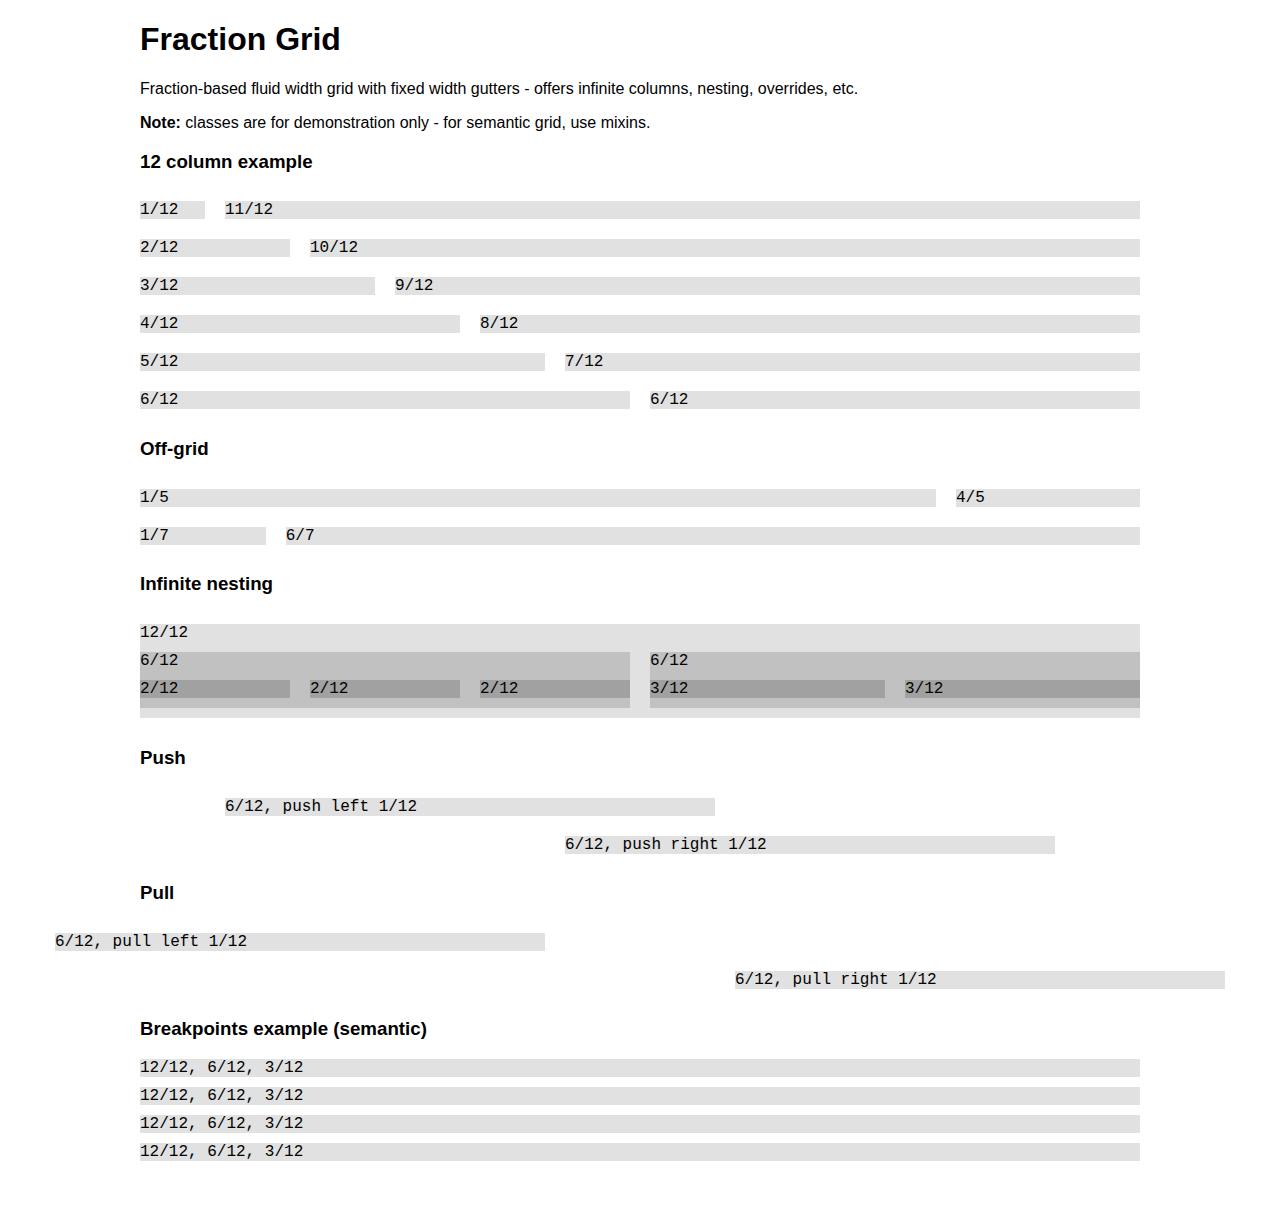
==== demo.html @ cd0e2073 "Clearer indication of example responsiveness" ====
<!DOCTYPE html>
<html lang="en">
  <head>
    <meta charset="utf-8" />
    <meta name="viewport" content="width=device-width,initial-scale=1" />
    <title>Fraction Grid</title>
    <link href="main.css" rel="stylesheet" type="text/css" />
  </head>
  <body>

    <div class="page">

      <!-- https://gist.github.com/iamkeir/080cc2595467825c4fde -->

      <h1>Fraction Grid</h1>

      <p>Fraction-based fluid width grid with fixed width gutters - offers infinite columns, nesting, overrides, etc.</p>

      <p><strong>Note:</strong> classes are for demonstration only - for semantic grid, use mixins.</p>

      <h3>12 column example</h3>

      <div class="grid">
        <div class="col-1-12"><code>1/12</code></div><div class="col-11-12"><code>11/12</code></div>
        <div class="col-1-6"><code>2/12</code></div><div class="col-5-6"><code>10/12</code></div>
        <div class="col-1-4"><code>3/12</code></div><div class="col-3-4"><code>9/12</code></div>
        <div class="col-1-3"><code>4/12</code></div><div class="col-2-3"><code>8/12</code></div>
        <div class="col-5-12"><code>5/12</code></div><div class="col-7-12"><code>7/12</code></div>
        <div class="col-1-2"><code>6/12</code></div><div class="col-1-2"><code>6/12</code></div>
      </div>

      <h3>Off-grid</h3>

      <div class="grid">
        <div class="col-1-5"><code>1/5</code></div><div class="col-4-5"><code>4/5</code></div>
        <div class="col-1-7"><code>1/7</code></div><div class="col-6-7"><code>6/7</code></div>
      </div>

      <h3>Infinite nesting</h3>

      <div class="grid">
        <div class="col">
          <code>
            12/12
            <div class="grid">
              <div class="col-1-2">
                <code>
                  6/12
                  <div class="grid">
                    <div class="col-1-3"><code>2/12</code></div>
                    <div class="col-1-3"><code>2/12</code></div>
                    <div class="col-1-3"><code>2/12</code></div>
                  </div>
                </code>
              </div>
              <div class="col-1-2">
                <code>
                  6/12
                  <div class="grid">
                    <div class="col-1-2"><code>3/12</code></div>
                    <div class="col-1-2"><code>3/12</code></div>
                  </div>
                </code>
              </div>
            </div>
          </code>
        </div>
      </div>

      <h3>Push</h3>

      <div class="grid">
        <div class="col-1-2 push-left-1-12"><code>6/12, push left 1/12</code></div>
      </div>

      <div class="grid">
        <div class="col-1-2 push-right-1-12"><code>6/12, push right 1/12</code></div>
      </div>

      <h3>Pull</h3>

      <div class="grid">
        <div class="col-1-2 pull-left-1-12"><code>6/12, pull left 1/12</code></div>
      </div>

      <div class="grid">
        <div class="col-1-2 pull-right-1-12"><code>6/12, pull right 1/12</code></div>
      </div>

      <h3>Breakpoints example (semantic)</h3>

      <div class="example-responsive-grid">
        <div class="example-responsive-grid-col"><code>12/12, 6/12, 3/12</code></div>
        <div class="example-responsive-grid-col"><code>12/12, 6/12, 3/12</code></div>
        <div class="example-responsive-grid-col"><code>12/12, 6/12, 3/12</code></div>
        <div class="example-responsive-grid-col"><code>12/12, 6/12, 3/12</code></div>
      </div>

      <br />

    </div><!--/page-->

  </body>
</html>
---- main.css ----
/* INDEX
*/
/*! normalize.css v3.0.2 | MIT License | git.io/normalize */
/** 1. Set default font family to sans-serif. 2. Prevent iOS text size adjust after orientation change, without disabling user zoom. */
html { font-family: sans-serif; /* 1 */ -ms-text-size-adjust: 100%; /* 2 */ -webkit-text-size-adjust: 100%; /* 2 */ }

/** Remove default margin. */
body { margin: 0; }

/* HTML5 display definitions ========================================================================== */
/** Correct `block` display not defined for any HTML5 element in IE 8/9. Correct `block` display not defined for `details` or `summary` in IE 10/11 and Firefox. Correct `block` display not defined for `main` in IE 11. */
article, aside, details, figcaption, figure, footer, header, hgroup, main, menu, nav, section, summary { display: block; }

/** 1. Correct `inline-block` display not defined in IE 8/9. 2. Normalize vertical alignment of `progress` in Chrome, Firefox, and Opera. */
audio, canvas, progress, video { display: inline-block; /* 1 */ vertical-align: baseline; /* 2 */ }

/** Prevent modern browsers from displaying `audio` without controls. Remove excess height in iOS 5 devices. */
audio:not([controls]) { display: none; height: 0; }

/** Address `[hidden]` styling not present in IE 8/9/10. Hide the `template` element in IE 8/9/11, Safari, and Firefox < 22. */
[hidden], template { display: none; }

/* Links ========================================================================== */
/** Remove the gray background color from active links in IE 10. */
a { background-color: transparent; }

/** Improve readability when focused and also mouse hovered in all browsers. */
a:active, a:hover { outline: 0; }

/* Text-level semantics ========================================================================== */
/** Address styling not present in IE 8/9/10/11, Safari, and Chrome. */
abbr[title] { border-bottom: 1px dotted; }

/** Address style set to `bolder` in Firefox 4+, Safari, and Chrome. */
b, strong { font-weight: bold; }

/** Address styling not present in Safari and Chrome. */
dfn { font-style: italic; }

/** Address variable `h1` font-size and margin within `section` and `article` contexts in Firefox 4+, Safari, and Chrome. */
h1 { font-size: 2em; margin: 0.67em 0; }

/** Address styling not present in IE 8/9. */
mark { background: #ff0; color: #000; }

/** Address inconsistent and variable font size in all browsers. */
small { font-size: 80%; }

/** Prevent `sub` and `sup` affecting `line-height` in all browsers. */
sub, sup { font-size: 75%; line-height: 0; position: relative; vertical-align: baseline; }

sup { top: -0.5em; }

sub { bottom: -0.25em; }

/* Embedded content ========================================================================== */
/** Remove border when inside `a` element in IE 8/9/10. */
img { border: 0; }

/** Correct overflow not hidden in IE 9/10/11. */
svg:not(:root) { overflow: hidden; }

/* Grouping content ========================================================================== */
/** Address margin not present in IE 8/9 and Safari. */
figure { margin: 1em 40px; }

/** Address differences between Firefox and other browsers. */
hr { box-sizing: content-box; height: 0; }

/** Contain overflow in all browsers. */
pre { overflow: auto; }

/** Address odd `em`-unit font size rendering in all browsers. */
code, kbd, pre, samp { font-family: monospace, monospace; font-size: 1em; }

/* Forms ========================================================================== */
/** Known limitation: by default, Chrome and Safari on OS X allow very limited styling of `select`, unless a `border` property is set. */
/** 1. Correct color not being inherited. Known issue: affects color of disabled elements. 2. Correct font properties not being inherited. 3. Address margins set differently in Firefox 4+, Safari, and Chrome. */
button, input, optgroup, select, textarea { color: inherit; /* 1 */ font: inherit; /* 2 */ margin: 0; /* 3 */ }

/** Address `overflow` set to `hidden` in IE 8/9/10/11. */
button { overflow: visible; }

/** Address inconsistent `text-transform` inheritance for `button` and `select`. All other form control elements do not inherit `text-transform` values. Correct `button` style inheritance in Firefox, IE 8/9/10/11, and Opera. Correct `select` style inheritance in Firefox. */
button, select { text-transform: none; }

/** 1. Avoid the WebKit bug in Android 4.0.* where (2) destroys native `audio` and `video` controls. 2. Correct inability to style clickable `input` types in iOS. 3. Improve usability and consistency of cursor style between image-type `input` and others. */
button, html input[type="button"], input[type="reset"], input[type="submit"] { -webkit-appearance: button; /* 2 */ cursor: pointer; /* 3 */ }

/** Re-set default cursor for disabled elements. */
button[disabled], html input[disabled] { cursor: default; }

/** Remove inner padding and border in Firefox 4+. */
button::-moz-focus-inner, input::-moz-focus-inner { border: 0; padding: 0; }

/** Address Firefox 4+ setting `line-height` on `input` using `!important` in the UA stylesheet. */
input { line-height: normal; }

/** It's recommended that you don't attempt to style these elements. Firefox's implementation doesn't respect box-sizing, padding, or width.  1. Address box sizing set to `content-box` in IE 8/9/10. 2. Remove excess padding in IE 8/9/10. */
input[type="checkbox"], input[type="radio"] { box-sizing: border-box; /* 1 */ padding: 0; /* 2 */ }

/** Fix the cursor style for Chrome's increment/decrement buttons. For certain `font-size` values of the `input`, it causes the cursor style of the decrement button to change from `default` to `text`. */
input[type="number"]::-webkit-inner-spin-button, input[type="number"]::-webkit-outer-spin-button { height: auto; }

/** 1. Address `appearance` set to `searchfield` in Safari and Chrome. 2. Address `box-sizing` set to `border-box` in Safari and Chrome (include `-moz` to future-proof). */
input[type="search"] { -webkit-appearance: textfield; /* 1 */ /* 2 */ box-sizing: content-box; }

/** Remove inner padding and search cancel button in Safari and Chrome on OS X. Safari (but not Chrome) clips the cancel button when the search input has padding (and `textfield` appearance). */
input[type="search"]::-webkit-search-cancel-button, input[type="search"]::-webkit-search-decoration { -webkit-appearance: none; }

/** Define consistent border, margin, and padding. */
fieldset { border: 1px solid #c0c0c0; margin: 0 2px; padding: 0.35em 0.625em 0.75em; }

/** 1. Correct `color` not being inherited in IE 8/9/10/11. 2. Remove padding so people aren't caught out if they zero out fieldsets. */
legend { border: 0; /* 1 */ padding: 0; /* 2 */ }

/** Remove default vertical scrollbar in IE 8/9/10/11. */
textarea { overflow: auto; }

/** Don't inherit the `font-weight` (applied by a rule above). NOTE: the default cannot safely be changed in Chrome and Safari on OS X. */
optgroup { font-weight: bold; }

/* Tables ========================================================================== */
/** Remove most spacing between table cells. */
table { border-collapse: collapse; border-spacing: 0; }

td, th { padding: 0; }

/* FRACTION GRID Fixed gutter, fluid width grid based on fractions Infinite columns, nesting, overrides, etc. Inspired by http://builtbyboon.com/blog/proportional-grids Note: use lowest common denominator, e.g. 1/6 rather than 2/12
*/
/* DEMO CLASSES For demonstration only (or if you wish to have class-based grid)
*/
body { overflow-x: hidden; }

* { box-sizing: border-box; }

.page { max-width: 1000px; margin: 0 auto; }

code { display: block; margin: 10px 0; background: #e1e1e1; }

code code { background: #c1c1c1; }

code code code { background: #a1a1a1; }

.grid { margin-left: -20px; }
.grid:after { content: ""; display: table; clear: both; }

.col { float: left; padding-left: 20px; width: 100%; }
.col-11-12 { float: left; padding-left: 20px; width: 91.6666666667%; }
.col-5-6 { float: left; padding-left: 20px; width: 83.3333333333%; }
.col-3-4 { float: left; padding-left: 20px; width: 75%; }
.col-2-3 { float: left; padding-left: 20px; width: 66.6666666667%; }
.col-7-12 { float: left; padding-left: 20px; width: 58.3333333333%; }
.col-1-2 { float: left; padding-left: 20px; width: 50%; }
.col-5-12 { float: left; padding-left: 20px; width: 41.6666666667%; }
.col-1-3 { float: left; padding-left: 20px; width: 33.3333333333%; }
.col-1-4 { float: left; padding-left: 20px; width: 25%; }
.col-1-6 { float: left; padding-left: 20px; width: 16.6666666667%; }
.col-1-12 { float: left; padding-left: 20px; width: 8.3333333333%; }
.col-1-5 { float: left; padding-left: 20px; width: 80%; }
.col-4-5 { float: left; padding-left: 20px; width: 20%; }
.col-1-7 { float: left; padding-left: 20px; width: 14.2857142857%; }
.col-6-7 { float: left; padding-left: 20px; width: 85.7142857143%; }

.push-left-1-12 { margin-left: 8.3333333333%; }

.push-right-1-12 { float: right; margin-right: 8.3333333333%; }

.pull-left-1-12 { margin-left: -8.3333333333%; }

.pull-right-1-12 { float: right; margin-right: -8.3333333333%; }

@media (min-width: 521px) { .responsive-grid { margin-left: -20px; }
  .responsive-grid:after { content: ""; display: table; clear: both; } }

@media (min-width: 521px) { .responsive-grid-col { float: left; padding-left: 20px; width: 50%; } }
@media (min-width: 769px) { .responsive-grid-col { float: left; padding-left: 20px; width: 25%; } }
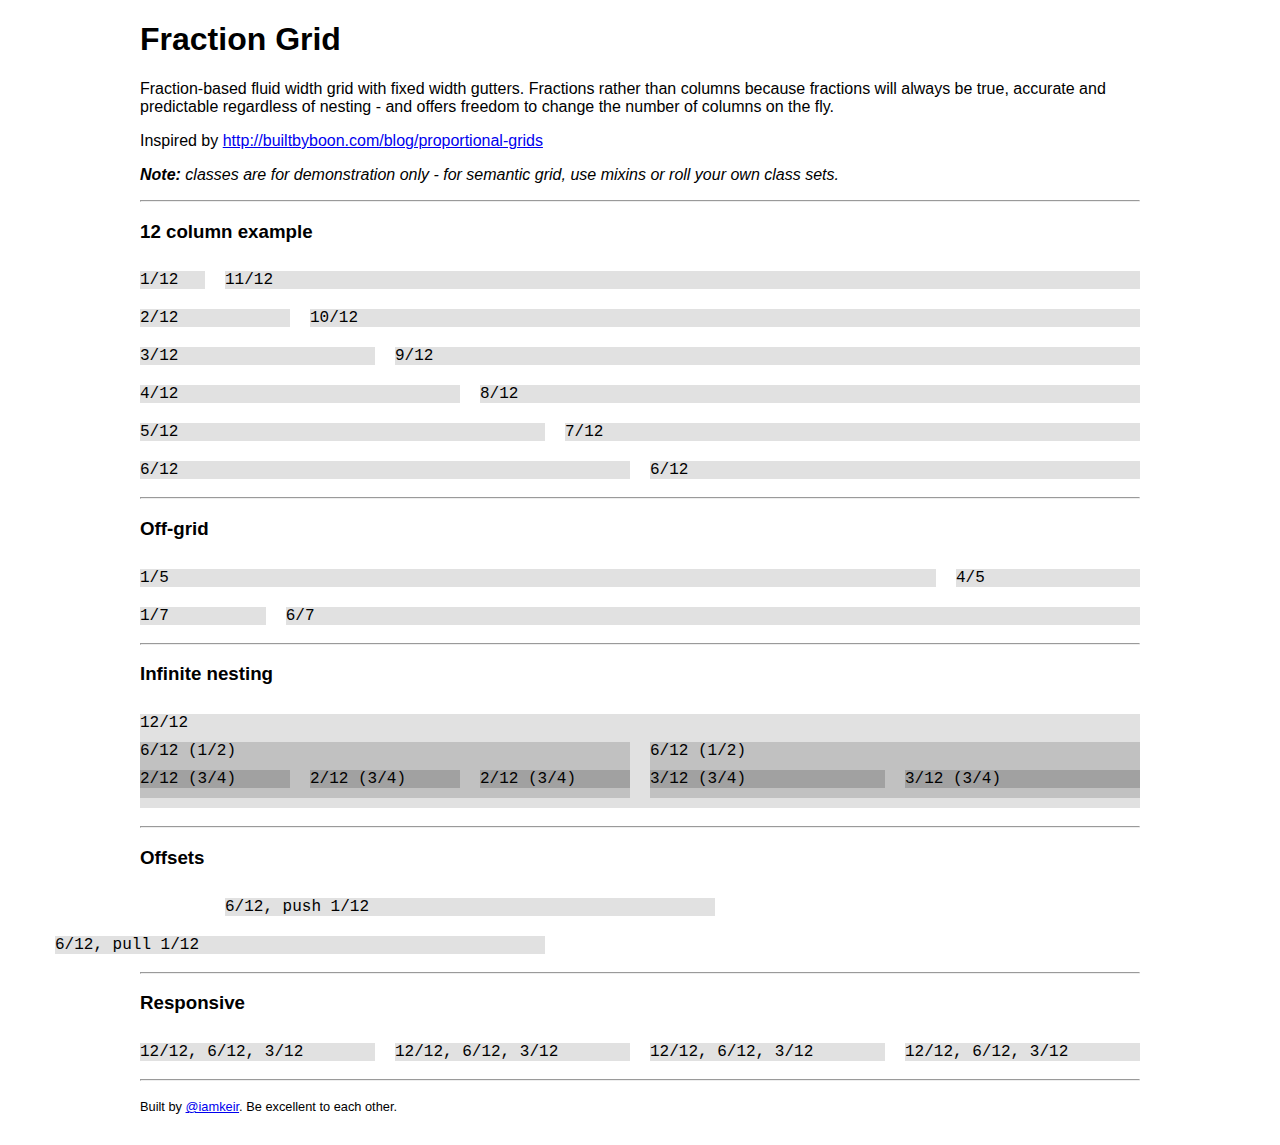
==== commit b18615d8: "Refactored naming conventions, improved demo page, simplified push/pull, split out resets for easier" ====
--- a/demo.html
+++ b/demo.html
@@ -14,10 +14,14 @@
 
       <h1>Fraction Grid</h1>
 
-      <p>Fraction-based fluid width grid with fixed width gutters - offers infinite columns, nesting, overrides, etc.</p>
-
-      <p><strong>Note:</strong> classes are for demonstration only - for semantic grid, use mixins.</p>
-
+      <p>Fraction-based fluid width grid with fixed width gutters. Fractions rather than columns because fractions will always be true, accurate and predictable regardless of nesting - and offers freedom to change the number of columns on the fly.</p>
+      
+      <p>Inspired by <a href="http://builtbyboon.com/blog/proportional-grids">http://builtbyboon.com/blog/proportional-grids</a></p>
+      
+      <p><em><strong>Note:</strong> classes are for demonstration only - for semantic grid, use mixins or roll your own class sets.</em></p>
+      
+      <hr />
+      
       <h3>12 column example</h3>
 
       <div class="grid">
@@ -28,6 +32,8 @@
         <div class="col-5-12"><code>5/12</code></div><div class="col-7-12"><code>7/12</code></div>
         <div class="col-1-2"><code>6/12</code></div><div class="col-1-2"><code>6/12</code></div>
       </div>
+      
+      <hr />
 
       <h3>Off-grid</h3>
 
@@ -35,6 +41,8 @@
         <div class="col-1-5"><code>1/5</code></div><div class="col-4-5"><code>4/5</code></div>
         <div class="col-1-7"><code>1/7</code></div><div class="col-6-7"><code>6/7</code></div>
       </div>
+      
+      <hr />
 
       <h3>Infinite nesting</h3>
 
@@ -45,20 +53,20 @@
             <div class="grid">
               <div class="col-1-2">
                 <code>
-                  6/12
+                  6/12 (1/2)
                   <div class="grid">
-                    <div class="col-1-3"><code>2/12</code></div>
-                    <div class="col-1-3"><code>2/12</code></div>
-                    <div class="col-1-3"><code>2/12</code></div>
+                    <div class="col-1-3"><code>2/12 (3/4)</code></div>
+                    <div class="col-1-3"><code>2/12 (3/4)</code></div>
+                    <div class="col-1-3"><code>2/12 (3/4)</code></div>
                   </div>
                 </code>
               </div>
               <div class="col-1-2">
                 <code>
-                  6/12
+                  6/12 (1/2)
                   <div class="grid">
-                    <div class="col-1-2"><code>3/12</code></div>
-                    <div class="col-1-2"><code>3/12</code></div>
+                    <div class="col-1-2"><code>3/12 (3/4)</code></div>
+                    <div class="col-1-2"><code>3/12 (3/4)</code></div>
                   </div>
                 </code>
               </div>
@@ -66,37 +74,33 @@
           </code>
         </div>
       </div>
-
-      <h3>Push</h3>
+      
+      <hr />
+      
+      <h3>Offsets</h3>
 
       <div class="grid">
-        <div class="col-1-2 push-left-1-12"><code>6/12, push left 1/12</code></div>
+        <div class="col-1-2 push-1-12"><code>6/12, push 1/12</code></div>
       </div>
 
       <div class="grid">
-        <div class="col-1-2 push-right-1-12"><code>6/12, push right 1/12</code></div>
+        <div class="col-1-2 pull-1-12"><code>6/12, pull 1/12</code></div>
       </div>
 
-      <h3>Pull</h3>
+      <hr />
+      
+      <h3>Responsive</h3>
 
-      <div class="grid">
-        <div class="col-1-2 pull-left-1-12"><code>6/12, pull left 1/12</code></div>
+      <div class="responsive-grid">
+        <div class="responsive-grid-col"><code>12/12, 6/12, 3/12</code></div>
+        <div class="responsive-grid-col"><code>12/12, 6/12, 3/12</code></div>
+        <div class="responsive-grid-col"><code>12/12, 6/12, 3/12</code></div>
+        <div class="responsive-grid-col"><code>12/12, 6/12, 3/12</code></div>
       </div>
 
-      <div class="grid">
-        <div class="col-1-2 pull-right-1-12"><code>6/12, pull right 1/12</code></div>
-      </div>
-
-      <h3>Breakpoints example (semantic)</h3>
-
-      <div class="example-responsive-grid">
-        <div class="example-responsive-grid-col"><code>12/12, 6/12, 3/12</code></div>
-        <div class="example-responsive-grid-col"><code>12/12, 6/12, 3/12</code></div>
-        <div class="example-responsive-grid-col"><code>12/12, 6/12, 3/12</code></div>
-        <div class="example-responsive-grid-col"><code>12/12, 6/12, 3/12</code></div>
-      </div>
-
-      <br />
+      <hr />
+      
+      <p><small>Built by <a href="http://twitter.com/iamkeir">@iamkeir</a>. Be excellent to each other.</small></p>
 
     </div><!--/page-->
 
--- a/main.css
+++ b/main.css
@@ -126,7 +126,7 @@
 
 td, th { padding: 0; }
 
-/* FRACTION GRID Fixed gutter, fluid width grid based on fractions Infinite columns, nesting, overrides, etc. Inspired by http://builtbyboon.com/blog/proportional-grids Note: use lowest common denominator, e.g. 1/6 rather than 2/12
+/* FRACTION GRID Fixed gutter, fluid width grid based on fractions Note: use lowest common denominator, e.g. 1/6 rather than 2/12
 */
 /* DEMO CLASSES For demonstration only (or if you wish to have class-based grid)
 */
@@ -162,16 +162,12 @@
 .col-1-7 { float: left; padding-left: 20px; width: 14.2857142857%; }
 .col-6-7 { float: left; padding-left: 20px; width: 85.7142857143%; }
 
-.push-left-1-12 { margin-left: 8.3333333333%; }
+.push-1-12 { margin-left: 8.3333333333%; }
 
-.push-right-1-12 { float: right; margin-right: 8.3333333333%; }
-
-.pull-left-1-12 { margin-left: -8.3333333333%; }
-
-.pull-right-1-12 { float: right; margin-right: -8.3333333333%; }
+.pull-1-12 { margin-left: -8.3333333333%; }
 
 @media (min-width: 521px) { .responsive-grid { margin-left: -20px; }
   .responsive-grid:after { content: ""; display: table; clear: both; } }
 
-@media (min-width: 521px) { .responsive-grid-col { float: left; padding-left: 20px; width: 50%; } }
-@media (min-width: 769px) { .responsive-grid-col { float: left; padding-left: 20px; width: 25%; } }
+@media (min-width: 521px) { .responsive-grid-col { float: left; padding-left: 20px; width: 50%; margin-left: 50%; } }
+@media (min-width: 769px) { .responsive-grid-col { float: left; padding-left: 20px; width: 25%; margin-left: 0; } }
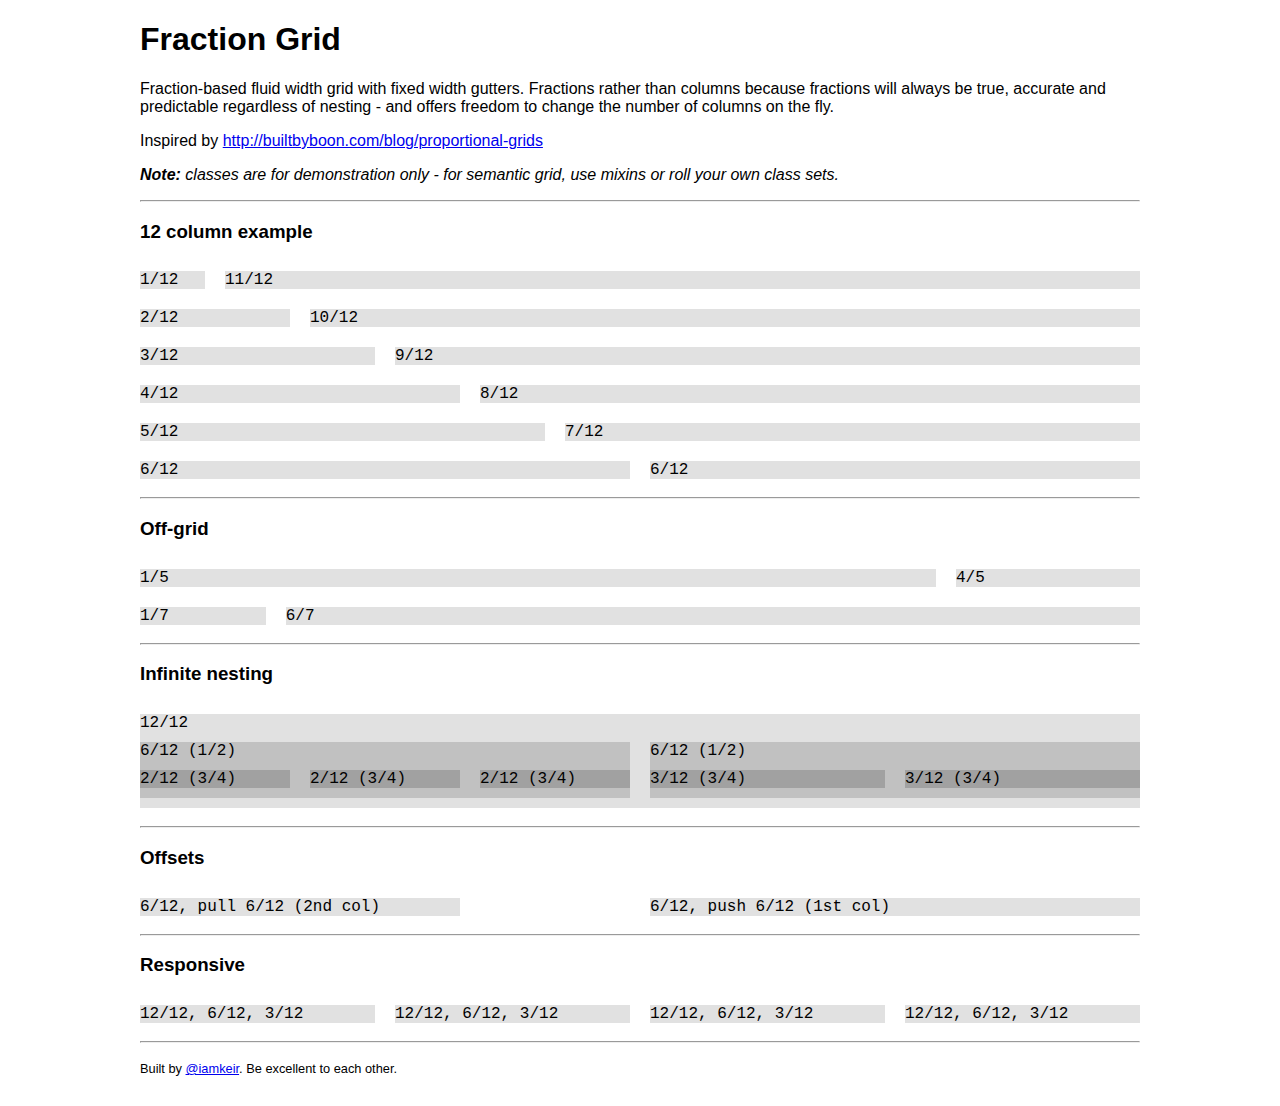
==== commit 606afa07: "Improved offsets by using position: relative" ====
--- a/demo.html
+++ b/demo.html
@@ -80,11 +80,8 @@
       <h3>Offsets</h3>
 
       <div class="grid">
-        <div class="col-1-2 push-1-12"><code>6/12, push 1/12</code></div>
-      </div>
-
-      <div class="grid">
-        <div class="col-1-2 pull-1-12"><code>6/12, pull 1/12</code></div>
+        <div class="col-1-2 push-1-2"><code>6/12, push 6/12 (1st col)</code></div>
+        <div class="col-1-3 pull-1-2"><code>6/12, pull 6/12 (2nd col)</code></div>
       </div>
 
       <hr />
--- a/main.css
+++ b/main.css
@@ -162,12 +162,12 @@
 .col-1-7 { float: left; padding-left: 20px; width: 14.2857142857%; }
 .col-6-7 { float: left; padding-left: 20px; width: 85.7142857143%; }
 
-.push-1-12 { margin-left: 8.3333333333%; }
+.push-1-2 { position: relative; left: 50%; }
 
-.pull-1-12 { margin-left: -8.3333333333%; }
+.pull-1-2 { position: relative; left: -50%; }
 
 @media (min-width: 521px) { .responsive-grid { margin-left: -20px; }
   .responsive-grid:after { content: ""; display: table; clear: both; } }
 
-@media (min-width: 521px) { .responsive-grid-col { float: left; padding-left: 20px; width: 50%; margin-left: 50%; } }
-@media (min-width: 769px) { .responsive-grid-col { float: left; padding-left: 20px; width: 25%; margin-left: 0; } }
+@media (min-width: 521px) { .responsive-grid-col { float: left; padding-left: 20px; width: 50%; position: relative; left: 50%; } }
+@media (min-width: 769px) { .responsive-grid-col { float: left; padding-left: 20px; width: 25%; position: static; left: auto; right: auto; } }
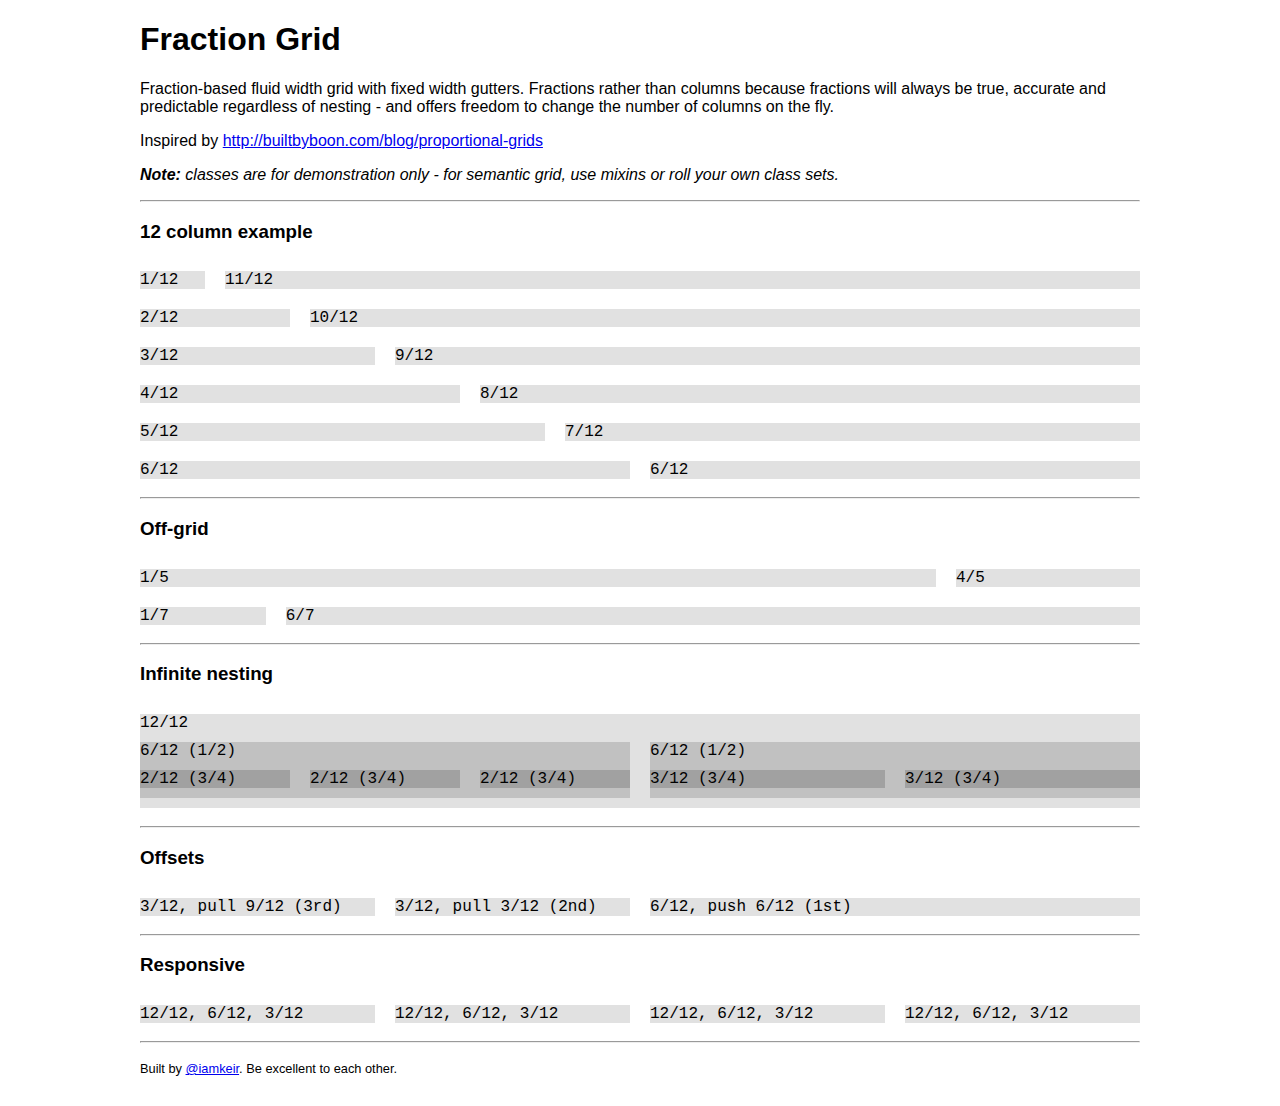
==== commit 985ec832: "Better demo of offsets" ====
--- a/demo.html
+++ b/demo.html
@@ -80,8 +80,9 @@
       <h3>Offsets</h3>
 
       <div class="grid">
-        <div class="col-1-2 push-1-2"><code>6/12, push 6/12 (1st col)</code></div>
-        <div class="col-1-3 pull-1-2"><code>6/12, pull 6/12 (2nd col)</code></div>
+        <div class="col-1-2 push-1-2"><code>6/12, push 6/12 (1st)</code></div>
+        <div class="col-1-4 pull-1-4"><code>3/12, pull 3/12 (2nd)</code></div>
+        <div class="col-1-4 pull-3-4"><code>3/12, pull 9/12 (3rd)</code></div>
       </div>
 
       <hr />
--- a/main.css
+++ b/main.css
@@ -164,7 +164,9 @@
 
 .push-1-2 { position: relative; left: 50%; }
 
-.pull-1-2 { position: relative; left: -50%; }
+.pull-1-4 { position: relative; left: -25%; }
+
+.pull-3-4 { position: relative; left: -75%; }
 
 @media (min-width: 521px) { .responsive-grid { margin-left: -20px; }
   .responsive-grid:after { content: ""; display: table; clear: both; } }
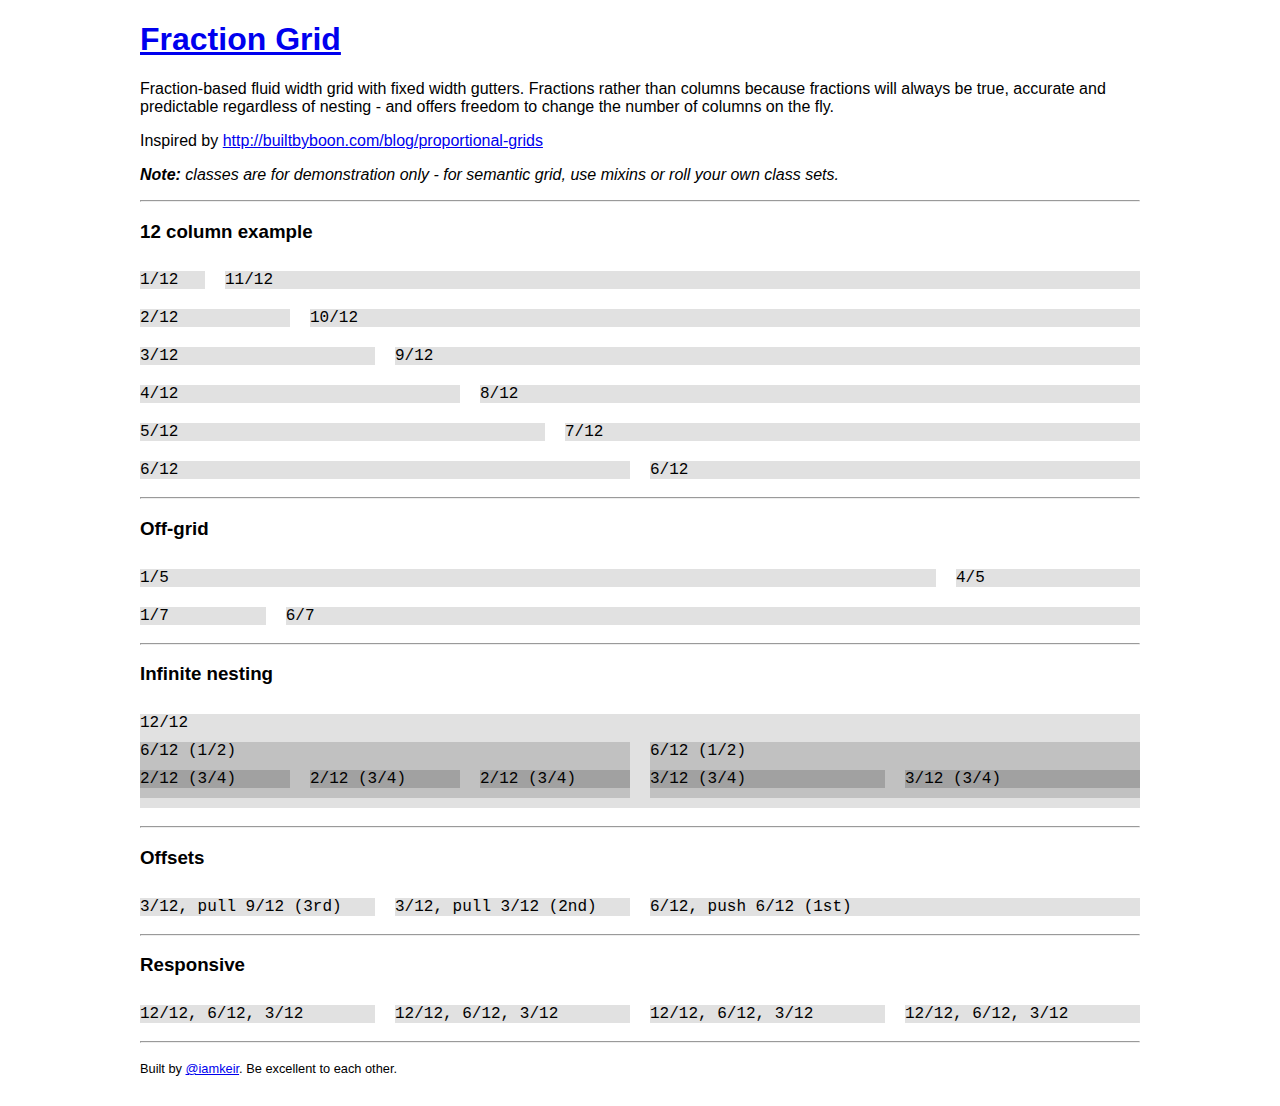
==== commit b20531fd: "Link to github" ====
--- a/demo.html
+++ b/demo.html
@@ -12,7 +12,7 @@
 
       <!-- https://gist.github.com/iamkeir/080cc2595467825c4fde -->
 
-      <h1>Fraction Grid</h1>
+      <h1><a href="https://github.com/iamkeir/fraction-grid" title="View on Github">Fraction Grid</a></h1>
 
       <p>Fraction-based fluid width grid with fixed width gutters. Fractions rather than columns because fractions will always be true, accurate and predictable regardless of nesting - and offers freedom to change the number of columns on the fly.</p>
       
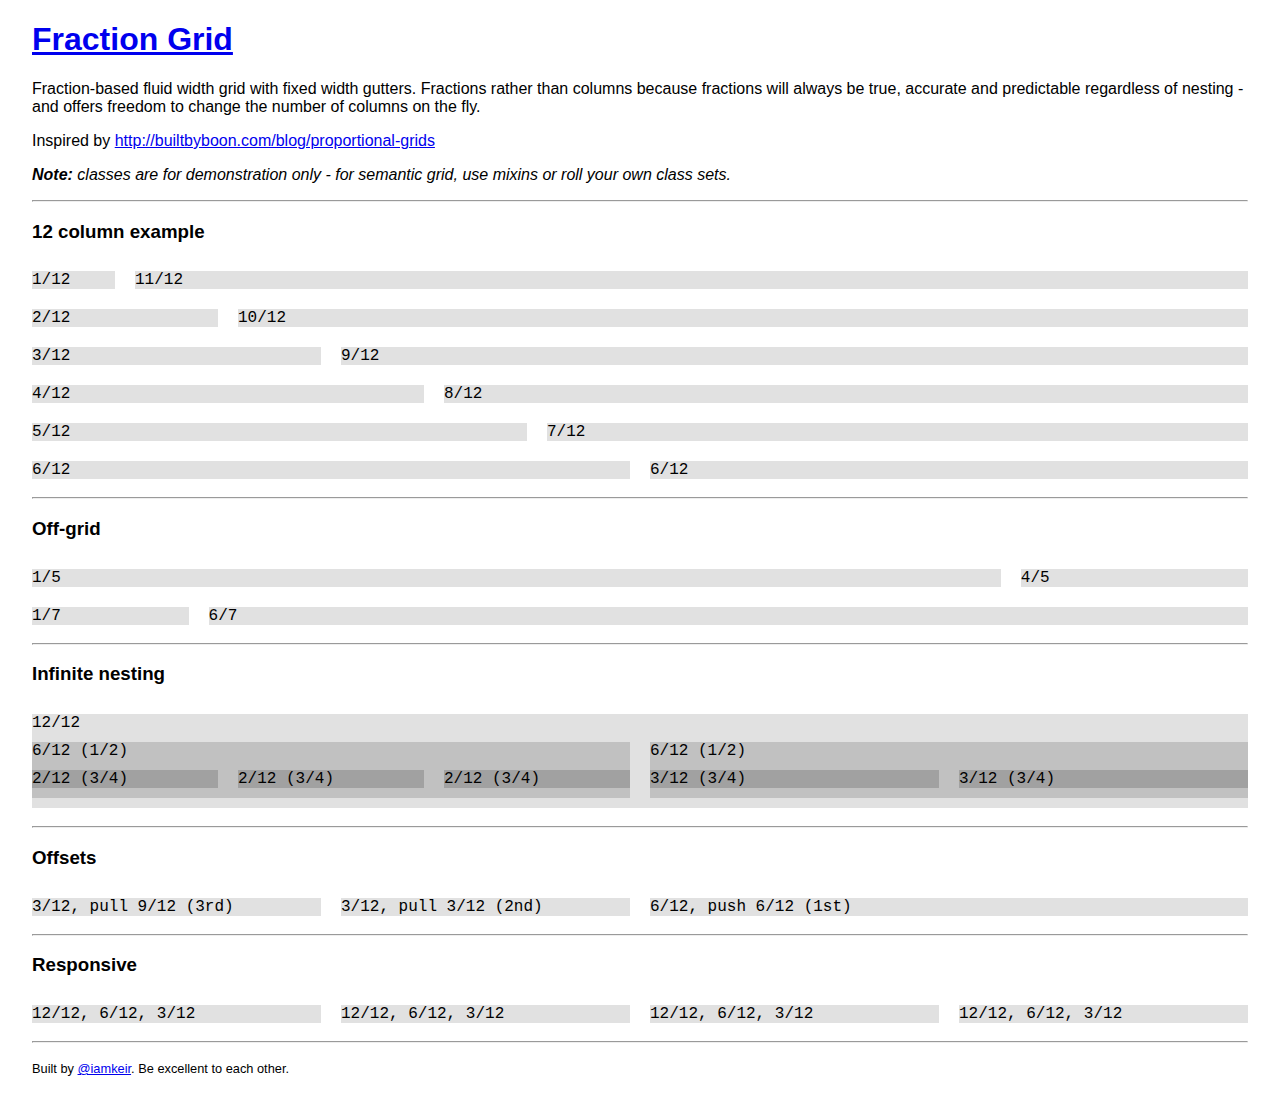
==== commit 36f33bb3: "Don't need .page" ====
--- a/demo.html
+++ b/demo.html
@@ -8,99 +8,95 @@
   </head>
   <body>
 
-    <div class="page">
+    <!-- https://gist.github.com/iamkeir/080cc2595467825c4fde -->
 
-      <!-- https://gist.github.com/iamkeir/080cc2595467825c4fde -->
+    <h1><a href="https://github.com/iamkeir/fraction-grid" title="View on Github">Fraction Grid</a></h1>
 
-      <h1><a href="https://github.com/iamkeir/fraction-grid" title="View on Github">Fraction Grid</a></h1>
+    <p>Fraction-based fluid width grid with fixed width gutters. Fractions rather than columns because fractions will always be true, accurate and predictable regardless of nesting - and offers freedom to change the number of columns on the fly.</p>
+    
+    <p>Inspired by <a href="http://builtbyboon.com/blog/proportional-grids">http://builtbyboon.com/blog/proportional-grids</a></p>
+    
+    <p><em><strong>Note:</strong> classes are for demonstration only - for semantic grid, use mixins or roll your own class sets.</em></p>
+    
+    <hr />
+    
+    <h3>12 column example</h3>
 
-      <p>Fraction-based fluid width grid with fixed width gutters. Fractions rather than columns because fractions will always be true, accurate and predictable regardless of nesting - and offers freedom to change the number of columns on the fly.</p>
-      
-      <p>Inspired by <a href="http://builtbyboon.com/blog/proportional-grids">http://builtbyboon.com/blog/proportional-grids</a></p>
-      
-      <p><em><strong>Note:</strong> classes are for demonstration only - for semantic grid, use mixins or roll your own class sets.</em></p>
-      
-      <hr />
-      
-      <h3>12 column example</h3>
+    <div data-fg-grid>
+      <div data-fg-col="1/12"><code>1/12</code></div><div data-fg-col="11/12"><code>11/12</code></div>
+      <div data-fg-col="1/6"><code>2/12</code></div><div data-fg-col="5/6"><code>10/12</code></div>
+      <div data-fg-col="1/4"><code>3/12</code></div><div data-fg-col="3/4"><code>9/12</code></div>
+      <div data-fg-col="1/3"><code>4/12</code></div><div data-fg-col="2/3"><code>8/12</code></div>
+      <div data-fg-col="5/12"><code>5/12</code></div><div data-fg-col="7/12"><code>7/12</code></div>
+      <div data-fg-col="1/2"><code>6/12</code></div><div data-fg-col="1/2"><code>6/12</code></div>
+    </div>
+    
+    <hr />
 
-      <div class="grid">
-        <div class="col-1-12"><code>1/12</code></div><div class="col-11-12"><code>11/12</code></div>
-        <div class="col-1-6"><code>2/12</code></div><div class="col-5-6"><code>10/12</code></div>
-        <div class="col-1-4"><code>3/12</code></div><div class="col-3-4"><code>9/12</code></div>
-        <div class="col-1-3"><code>4/12</code></div><div class="col-2-3"><code>8/12</code></div>
-        <div class="col-5-12"><code>5/12</code></div><div class="col-7-12"><code>7/12</code></div>
-        <div class="col-1-2"><code>6/12</code></div><div class="col-1-2"><code>6/12</code></div>
+    <h3>Off-grid</h3>
+
+    <div data-fg-grid>
+      <div data-fg-col="1/5"><code>1/5</code></div><div data-fg-col="4/5"><code>4/5</code></div>
+      <div data-fg-col="1/7"><code>1/7</code></div><div data-fg-col="6/7"><code>6/7</code></div>
+    </div>
+    
+    <hr />
+
+    <h3>Infinite nesting</h3>
+
+    <div data-fg-grid>
+      <div data-fg-col>
+        <code>
+          12/12
+          <div data-fg-grid>
+            <div data-fg-col="1/2">
+              <code>
+                6/12 (1/2)
+                <div data-fg-grid>
+                  <div data-fg-col="1/3"><code>2/12 (3/4)</code></div>
+                  <div data-fg-col="1/3"><code>2/12 (3/4)</code></div>
+                  <div data-fg-col="1/3"><code>2/12 (3/4)</code></div>
+                </div>
+              </code>
+            </div>
+            <div data-fg-col="1/2">
+              <code>
+                6/12 (1/2)
+                <div data-fg-grid>
+                  <div data-fg-col="1/2"><code>3/12 (3/4)</code></div>
+                  <div data-fg-col="1/2"><code>3/12 (3/4)</code></div>
+                </div>
+              </code>
+            </div>
+          </div>
+        </code>
       </div>
-      
-      <hr />
+    </div>
+    
+    <hr />
+    
+    <h3>Offsets</h3>
 
-      <h3>Off-grid</h3>
+    <div data-fg-grid>
+      <div data-fg-col="1/2" data-fg-push="1/2"><code>6/12, push 6/12 (1st)</code></div>
+      <div data-fg-col="1/4" data-fg-pull="1/4"><code>3/12, pull 3/12 (2nd)</code></div>
+      <div data-fg-col="1/4" data-fg-pull="3/4"><code>3/12, pull 9/12 (3rd)</code></div>
+    </div>
 
-      <div class="grid">
-        <div class="col-1-5"><code>1/5</code></div><div class="col-4-5"><code>4/5</code></div>
-        <div class="col-1-7"><code>1/7</code></div><div class="col-6-7"><code>6/7</code></div>
-      </div>
-      
-      <hr />
+    <hr />
+    
+    <h3>Responsive</h3>
+    
+    <div data-fg-grid>
+      <div data-fg-col data-fg-col-tablet="1/2" data-fg-col-desktop="1/4"><code>12/12, 6/12, 3/12</code></div>
+      <div data-fg-col data-fg-col-tablet="1/2" data-fg-col-desktop="1/4"><code>12/12, 6/12, 3/12</code></div>
+      <div data-fg-col data-fg-col-tablet="1/2" data-fg-col-desktop="1/4"><code>12/12, 6/12, 3/12</code></div>
+      <div data-fg-col data-fg-col-tablet="1/2" data-fg-col-desktop="1/4"><code>12/12, 6/12, 3/12</code></div>
+    </div>
 
-      <h3>Infinite nesting</h3>
-
-      <div class="grid">
-        <div class="col">
-          <code>
-            12/12
-            <div class="grid">
-              <div class="col-1-2">
-                <code>
-                  6/12 (1/2)
-                  <div class="grid">
-                    <div class="col-1-3"><code>2/12 (3/4)</code></div>
-                    <div class="col-1-3"><code>2/12 (3/4)</code></div>
-                    <div class="col-1-3"><code>2/12 (3/4)</code></div>
-                  </div>
-                </code>
-              </div>
-              <div class="col-1-2">
-                <code>
-                  6/12 (1/2)
-                  <div class="grid">
-                    <div class="col-1-2"><code>3/12 (3/4)</code></div>
-                    <div class="col-1-2"><code>3/12 (3/4)</code></div>
-                  </div>
-                </code>
-              </div>
-            </div>
-          </code>
-        </div>
-      </div>
-      
-      <hr />
-      
-      <h3>Offsets</h3>
-
-      <div class="grid">
-        <div class="col-1-2 push-1-2"><code>6/12, push 6/12 (1st)</code></div>
-        <div class="col-1-4 pull-1-4"><code>3/12, pull 3/12 (2nd)</code></div>
-        <div class="col-1-4 pull-3-4"><code>3/12, pull 9/12 (3rd)</code></div>
-      </div>
-
-      <hr />
-      
-      <h3>Responsive</h3>
-
-      <div class="responsive-grid">
-        <div class="responsive-grid-col"><code>12/12, 6/12, 3/12</code></div>
-        <div class="responsive-grid-col"><code>12/12, 6/12, 3/12</code></div>
-        <div class="responsive-grid-col"><code>12/12, 6/12, 3/12</code></div>
-        <div class="responsive-grid-col"><code>12/12, 6/12, 3/12</code></div>
-      </div>
-
-      <hr />
-      
-      <p><small>Built by <a href="http://twitter.com/iamkeir">@iamkeir</a>. Be excellent to each other.</small></p>
-
-    </div><!--/page-->
+    <hr />
+    
+    <p><small>Built by <a href="http://twitter.com/iamkeir">@iamkeir</a>. Be excellent to each other.</small></p>
 
   </body>
 </html>
--- a/main.css
+++ b/main.css
@@ -130,11 +130,9 @@
 */
 /* DEMO CLASSES For demonstration only (or if you wish to have class-based grid)
 */
-body { overflow-x: hidden; }
+body { overflow-x: hidden; max-width: 95%; margin: 0 auto; }
 
 * { box-sizing: border-box; }
-
-.page { max-width: 1000px; margin: 0 auto; }
 
 code { display: block; margin: 10px 0; background: #e1e1e1; }
 
@@ -142,34 +140,46 @@
 
 code code code { background: #a1a1a1; }
 
-.grid { margin-left: -20px; }
-.grid:after { content: ""; display: table; clear: both; }
+[data-fg-grid] { margin-left: -20px; }
+[data-fg-grid]:after { content: ""; display: table; clear: both; }
 
-.col { float: left; padding-left: 20px; width: 100%; }
-.col-11-12 { float: left; padding-left: 20px; width: 91.6666666667%; }
-.col-5-6 { float: left; padding-left: 20px; width: 83.3333333333%; }
-.col-3-4 { float: left; padding-left: 20px; width: 75%; }
-.col-2-3 { float: left; padding-left: 20px; width: 66.6666666667%; }
-.col-7-12 { float: left; padding-left: 20px; width: 58.3333333333%; }
-.col-1-2 { float: left; padding-left: 20px; width: 50%; }
-.col-5-12 { float: left; padding-left: 20px; width: 41.6666666667%; }
-.col-1-3 { float: left; padding-left: 20px; width: 33.3333333333%; }
-.col-1-4 { float: left; padding-left: 20px; width: 25%; }
-.col-1-6 { float: left; padding-left: 20px; width: 16.6666666667%; }
-.col-1-12 { float: left; padding-left: 20px; width: 8.3333333333%; }
-.col-1-5 { float: left; padding-left: 20px; width: 80%; }
-.col-4-5 { float: left; padding-left: 20px; width: 20%; }
-.col-1-7 { float: left; padding-left: 20px; width: 14.2857142857%; }
-.col-6-7 { float: left; padding-left: 20px; width: 85.7142857143%; }
+[data-fg-col] { float: left; padding-left: 20px; width: 100%; }
 
-.push-1-2 { position: relative; left: 50%; }
+[data-fg-col="11/12"] { float: left; padding-left: 20px; width: 91.6666666667%; }
 
-.pull-1-4 { position: relative; left: -25%; }
+[data-fg-col="5/6"] { float: left; padding-left: 20px; width: 83.3333333333%; }
 
-.pull-3-4 { position: relative; left: -75%; }
+[data-fg-col="3/4"] { float: left; padding-left: 20px; width: 75%; }
 
-@media (min-width: 521px) { .responsive-grid { margin-left: -20px; }
-  .responsive-grid:after { content: ""; display: table; clear: both; } }
+[data-fg-col="2/3"] { float: left; padding-left: 20px; width: 66.6666666667%; }
 
-@media (min-width: 521px) { .responsive-grid-col { float: left; padding-left: 20px; width: 50%; position: relative; left: 50%; } }
-@media (min-width: 769px) { .responsive-grid-col { float: left; padding-left: 20px; width: 25%; position: static; left: auto; right: auto; } }
+[data-fg-col="7/12"] { float: left; padding-left: 20px; width: 58.3333333333%; }
+
+[data-fg-col="1/2"] { float: left; padding-left: 20px; width: 50%; }
+
+[data-fg-col="5/12"] { float: left; padding-left: 20px; width: 41.6666666667%; }
+
+[data-fg-col="1/3"] { float: left; padding-left: 20px; width: 33.3333333333%; }
+
+[data-fg-col="1/4"] { float: left; padding-left: 20px; width: 25%; }
+
+[data-fg-col="1/6"] { float: left; padding-left: 20px; width: 16.6666666667%; }
+
+[data-fg-col="1/12"] { float: left; padding-left: 20px; width: 8.3333333333%; }
+
+[data-fg-col="1/5"] { float: left; padding-left: 20px; width: 80%; }
+
+[data-fg-col="4/5"] { float: left; padding-left: 20px; width: 20%; }
+
+[data-fg-col="1/7"] { float: left; padding-left: 20px; width: 14.2857142857%; }
+
+[data-fg-col="6/7"] { float: left; padding-left: 20px; width: 85.7142857143%; }
+
+[data-fg-push="1/2"] { position: relative; left: 50%; }
+
+[data-fg-pull="1/4"] { position: relative; left: -25%; }
+
+[data-fg-pull="3/4"] { position: relative; left: -75%; }
+
+@media (min-width: 521px) { [data-fg-col-tablet="1/2"] { float: left; padding-left: 20px; width: 50%; } }
+@media (min-width: 769px) { [data-fg-col-desktop="1/4"] { float: left; padding-left: 20px; width: 25%; } }
